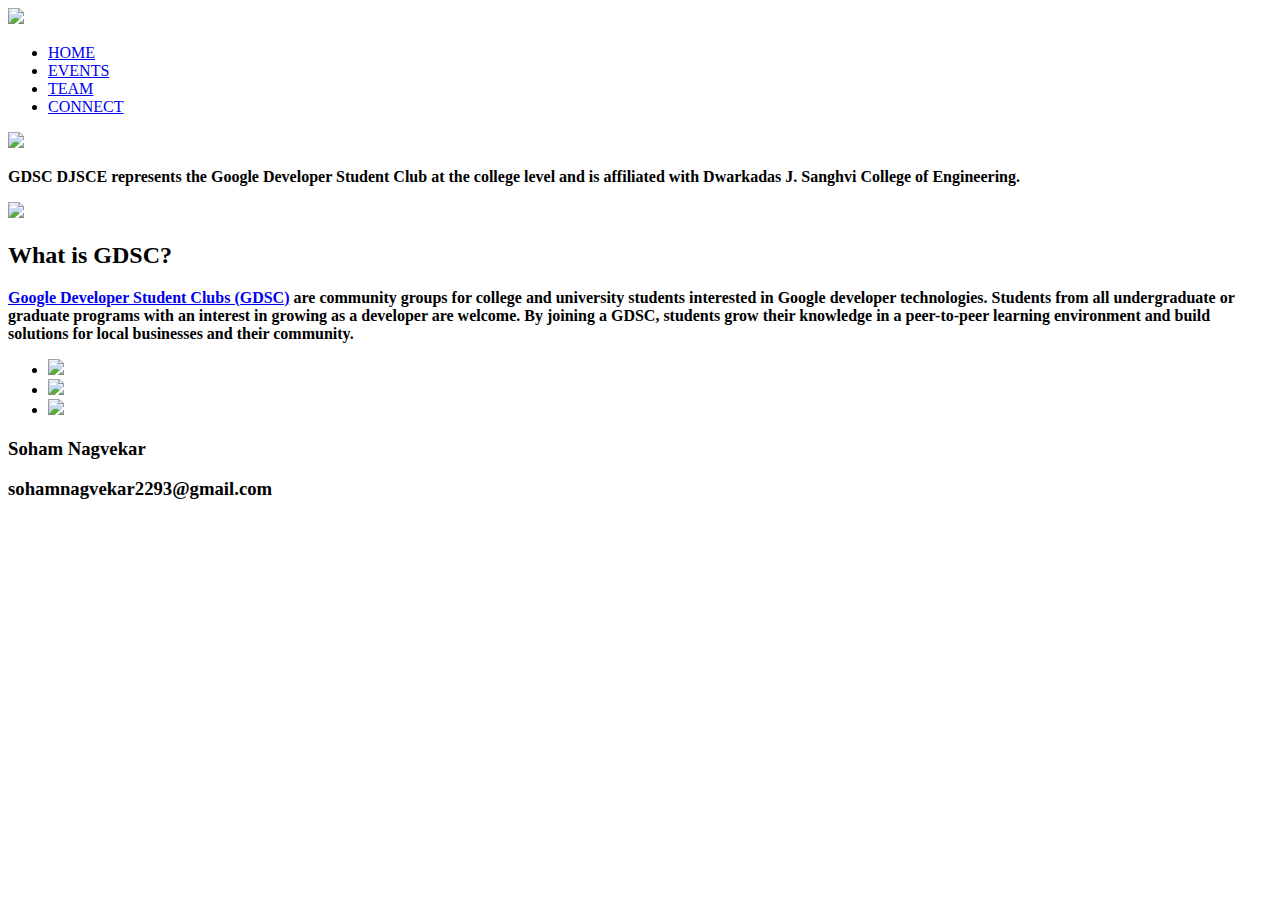
==== index.html @ c521da65 "Add files via upload" ====
<!DOCTYPE html>
<html lang="en">
<head>
    <meta charset="UTF-8">
    <meta name="viewport" content="width=device-width, initial-scale=1.0">
    <title>GSDC</title>
    <link rel="stylesheet" href="styleforgsdc.css">
    <link rel="preconnect" href="https://fonts.googleapis.com">
<link rel="preconnect" href="https://fonts.gstatic.com" crossorigin>

<link href="https://fonts.googleapis.com/css2?family=Lato:ital,wght@1,700&family=Roboto+Slab:wght@200;400;500;600;700;800;900&display=swap" rel="stylesheet">

<script src="gdsc.js"></script>


</head>
<body>
  <section id="main">
    
    <nav>
        <a href="index.html"><img src=".\images\GDSC___DJSCE.1f798331d8f44334dca6 (1).png"></a>
    <div id ="nav-bars">   
        <ul>
       <li><a href="index.html">HOME</a></li>
       <li><a href="gdscevents.html">EVENTS</a></li>
       <li><a href="https://gdsc-djsce.netlify.app/team">TEAM</a></li>
       <li><a href="gdsccontact.html">CONNECT</a></li>
      
        </ul>
    </nav>
</div id>
    <img src =".\images\Screenshot 2023-08-29 223141.png" id="collage">
    <div id="para">
        <p><b>GDSC DJSCE represents the Google Developer Student Club at the college level and is affiliated with Dwarkadas J. Sanghvi
             College of Engineering. </p>
    </div>
  <div id="gdscinfo">
    <img src=".\images\1_cRSs6Icwnk2qQ9yLzEi8jg.png" id="downimg">
    <h2 >What is GDSC? </h2>
        <p id="info"><b><a href="https://gdsc.community.dev/">Google Developer Student Clubs (GDSC)</a> are community groups for college and university students 
        interested in Google developer technologies. Students from all undergraduate or graduate 
        programs with an interest in growing as a developer are welcome. By joining a GDSC, students 
        grow their knowledge in a peer-to-peer learning environment and build solutions for local businesses
        and their community.</b></p>
        </div>
  </section>
<section id="footer">
<div id="links">
    <ul>
      <li id="simg"><a href="https://www.linkedin.com/company/gdsc-djsce/"><img src=".\images\linkedin-logo-linkedin-icon-transparent-free-png.webp"></a></li>
              <li id="simg"><a href="https://www.instagram.com/gdsc.djsce/"><img src=".\images\Instagram-Logo.wine.svg"></a></li>
              <li id="simg"><a href="https://gdsc-djsce.netlify.app/"><img src=".\images\dsc-3d-logo-img2.png"></a></li>
    </ul>

    <h3><b>Soham Nagvekar</b></h3>
    <h3><b>sohamnagvekar2293@gmail.com</b></h3>
</div>
</section>

</body>
</html>
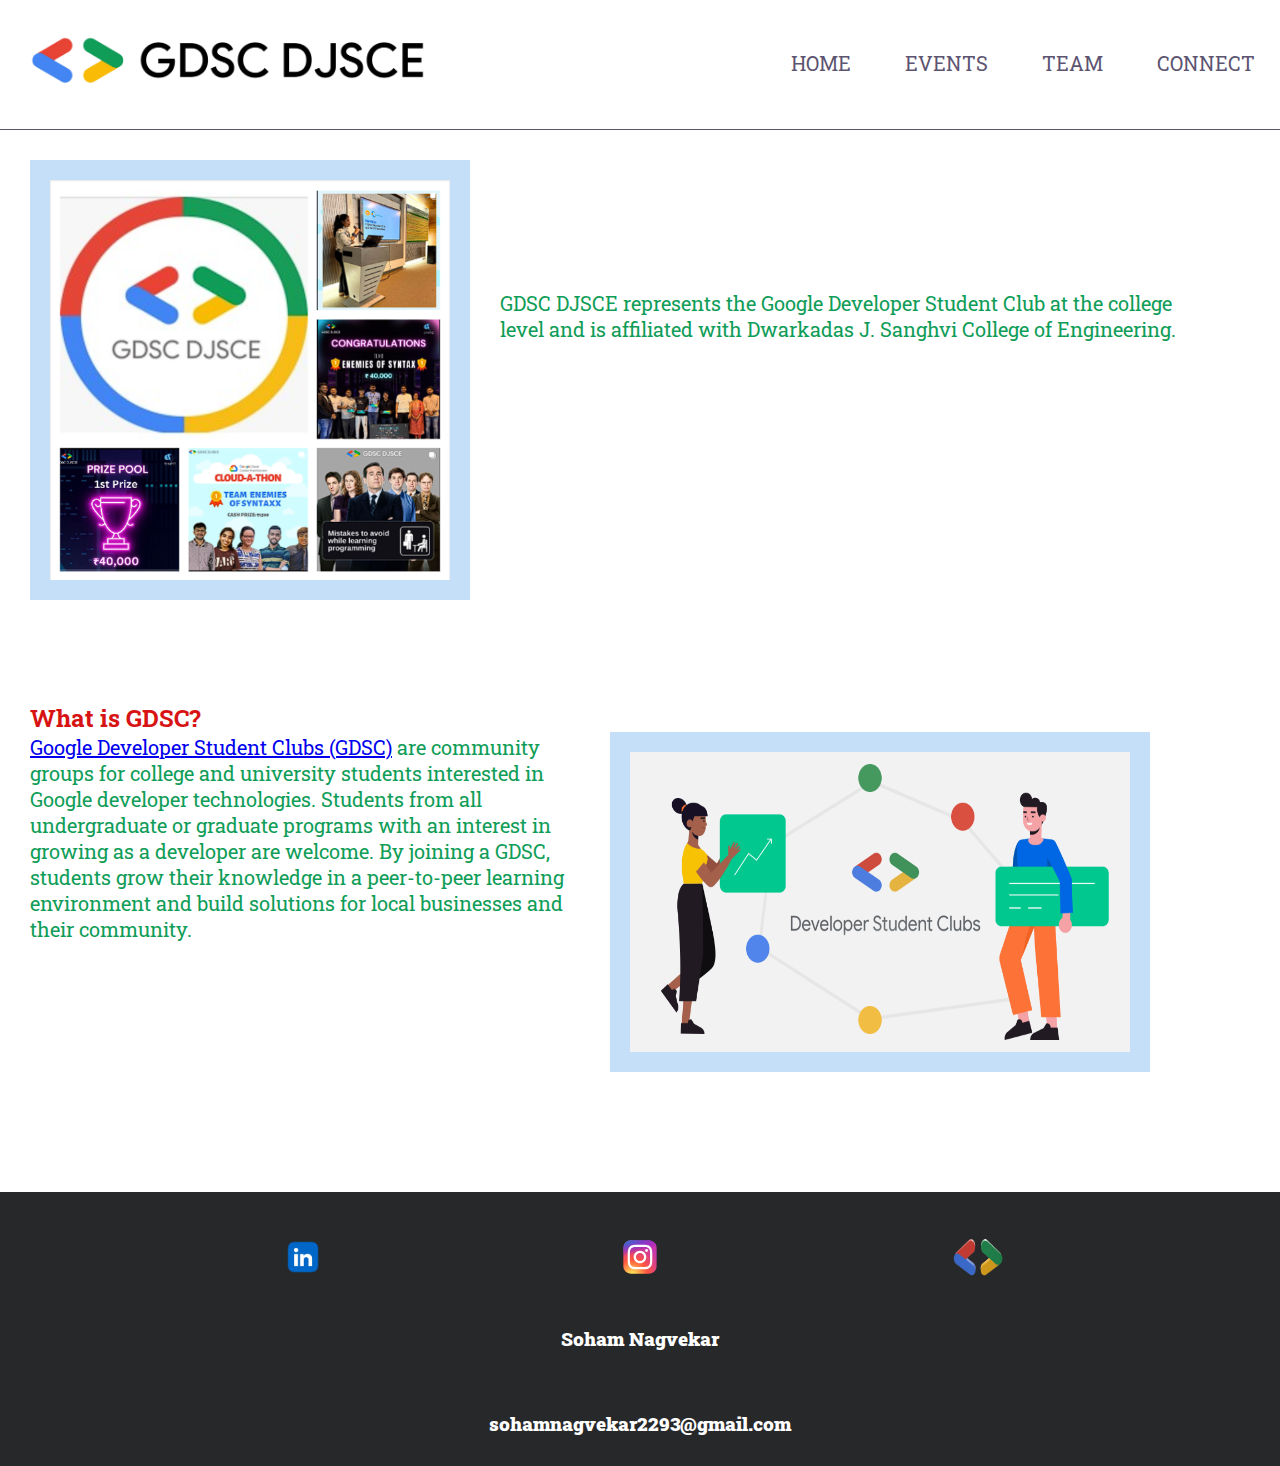
==== commit a1db928a: "Update index.html" ====
--- a/index.html
+++ b/index.html
@@ -18,7 +18,7 @@
   <section id="main">
     
     <nav>
-        <a href="index.html"><img src=".\images\GDSC___DJSCE.1f798331d8f44334dca6 (1).png"></a>
+        <a href="gdsc.html"><img src=".\images\GDSC___DJSCE.1f798331d8f44334dca6 (1).png"></a>
     <div id ="nav-bars">   
         <ul>
        <li><a href="index.html">HOME</a></li>
--- a/styleforgsdc.css
+++ b/styleforgsdc.css
@@ -0,0 +1,242 @@
+*{
+    margin: 0;
+    padding: 0;
+    font-family: 'Lato', sans-serif;
+    font-family: 'Roboto Slab', serif;
+
+}
+#main{
+    background-color:white;
+    min-height: 100vh;
+    background-position: center;
+
+}
+nav{
+    display: flex;
+    padding: 2x 5x;
+    justify-content: space-between;
+    border-bottom: 0.2px solid;
+    width: 100%;
+    border-color: #5C5470;;
+
+}
+nav img{
+    padding: 30px;
+    width: 400px;
+
+}
+#nav-bars{
+    flex: 1;
+    text-align: right;
+
+}
+#nav-bars ul li{
+    list-style: none;
+    display: inline-block;
+    padding: 50px 25px;
+    position: relative;
+
+}
+#nav-bars ul li a{
+    color: #5C5470;
+    text-decoration: none;
+    font-size: 20px;
+
+}
+#nav-bars ul li::after{
+    content: '';
+    width: 0%;
+    height: 3px;
+    display: block;
+    margin: auto;
+    transition: 0.4s;
+    background-color: #279EFF;
+
+}
+#nav-bars ul li:hover::after{
+    width: 100%;
+
+}
+h1{
+    border-bottom: black;
+    border-width: 100%;   
+
+}
+#collage{
+    height: 400px;
+    width:  400px;
+    align-items: left;
+    padding: 20px;
+    float: left;
+    border: 5px;
+    background-color: #C5DFF8;
+    margin: 30px;
+
+}
+#para{
+    margin-top: 150px;
+    margin-left: 150px;
+    margin-right: 80px;
+    font-size: 20px;
+    font-weight: 300;
+    padding: 10px;
+
+}
+h2{
+    margin-left: 30px;
+    color: #D71313;
+
+}
+#downimg{
+    height: 300px;
+    width: 500px;
+    float: right;
+    padding: 20px;
+    background-color: #C5DFF8;
+    margin: 30px;
+
+}
+#gdscinfo{
+    margin-top: 350px;
+    margin-right: 100px;
+
+}
+#info{
+    margin-left: 30px;
+    color: #0F9D58;
+    font-size: 20px;
+    font-weight: 300;
+
+}
+p{
+    color:  #0F9D58;
+
+}
+#sociallinks{
+    margin-left: 30px;
+}
+#sociallinks ul{
+    list-style: none;
+}
+#sociallinks img{
+    height: 40px;
+    width: 40px;
+
+}
+#userconnect{
+    margin-top: 20px;
+    margin-left: 30px;
+}
+#submit:hover{
+    background-color: black;
+    color: white;
+
+}
+#events{
+    height: 40%;
+    width: 90%;
+    justify-content: center;
+    display: flex;
+    margin-left: 50px;  
+
+}
+#card {
+    height: 400px;
+    width: 350px;
+    padding: 20px;
+    border-radius: 5px;
+    background-color:#C5DFF8;
+    margin: 20px;
+    justify-self: center;
+    position: relative;
+    text-align: center;
+    border-color: #272829;
+
+}
+#card img{
+    height: 300px;
+    width: 300px;
+
+}
+#card button{
+    margin-top: 40px;
+    background-color: white;
+    color: black;
+
+}
+#card button:hover{
+    background-color: black;
+    color: white;
+
+}
+#events2{
+    height: 40%;
+    width: 90%;
+    justify-content: center;
+    display: flex;
+    margin-left: 50px; 
+}
+#card1{
+    height: 400px;
+    width: 350px;
+    padding: 20px;
+    border-radius: 5px;
+    background-color:#C5DFF8;
+    margin: 20px;
+    justify-self: center;
+    position: relative;
+    text-align: center;
+    border-color: #272829;
+}
+#card1 img{
+    height: 300px;
+    width: 300px;
+
+}
+#card1 button{
+    margin-top: 40px;
+    background-color: white;
+    color: black;
+
+}
+#card1 button:hover{
+    background-color: black;
+    color: white;
+
+}
+#footer{
+    margin-top: 200px;
+    padding-top: 50px;
+
+}
+#links{
+    position: relative;
+    width: 100%;
+    height: auto;
+    background-color: #272829;
+
+}
+#links ul{
+    list-style: none;
+    display:flex;
+    justify-content: center;
+    justify-content: space-evenly;
+
+}
+#links h3{
+   position: relative;
+   display: grid;
+   align-items: center;
+   justify-content:space-evenly;
+   color: white;
+   padding: 30px;
+   
+}
+#links img{
+    height: 50px;
+    width: 50px;
+    padding: 10px;
+    justify-content: space-evenly;
+    margin-top: 30px; 
+
+}